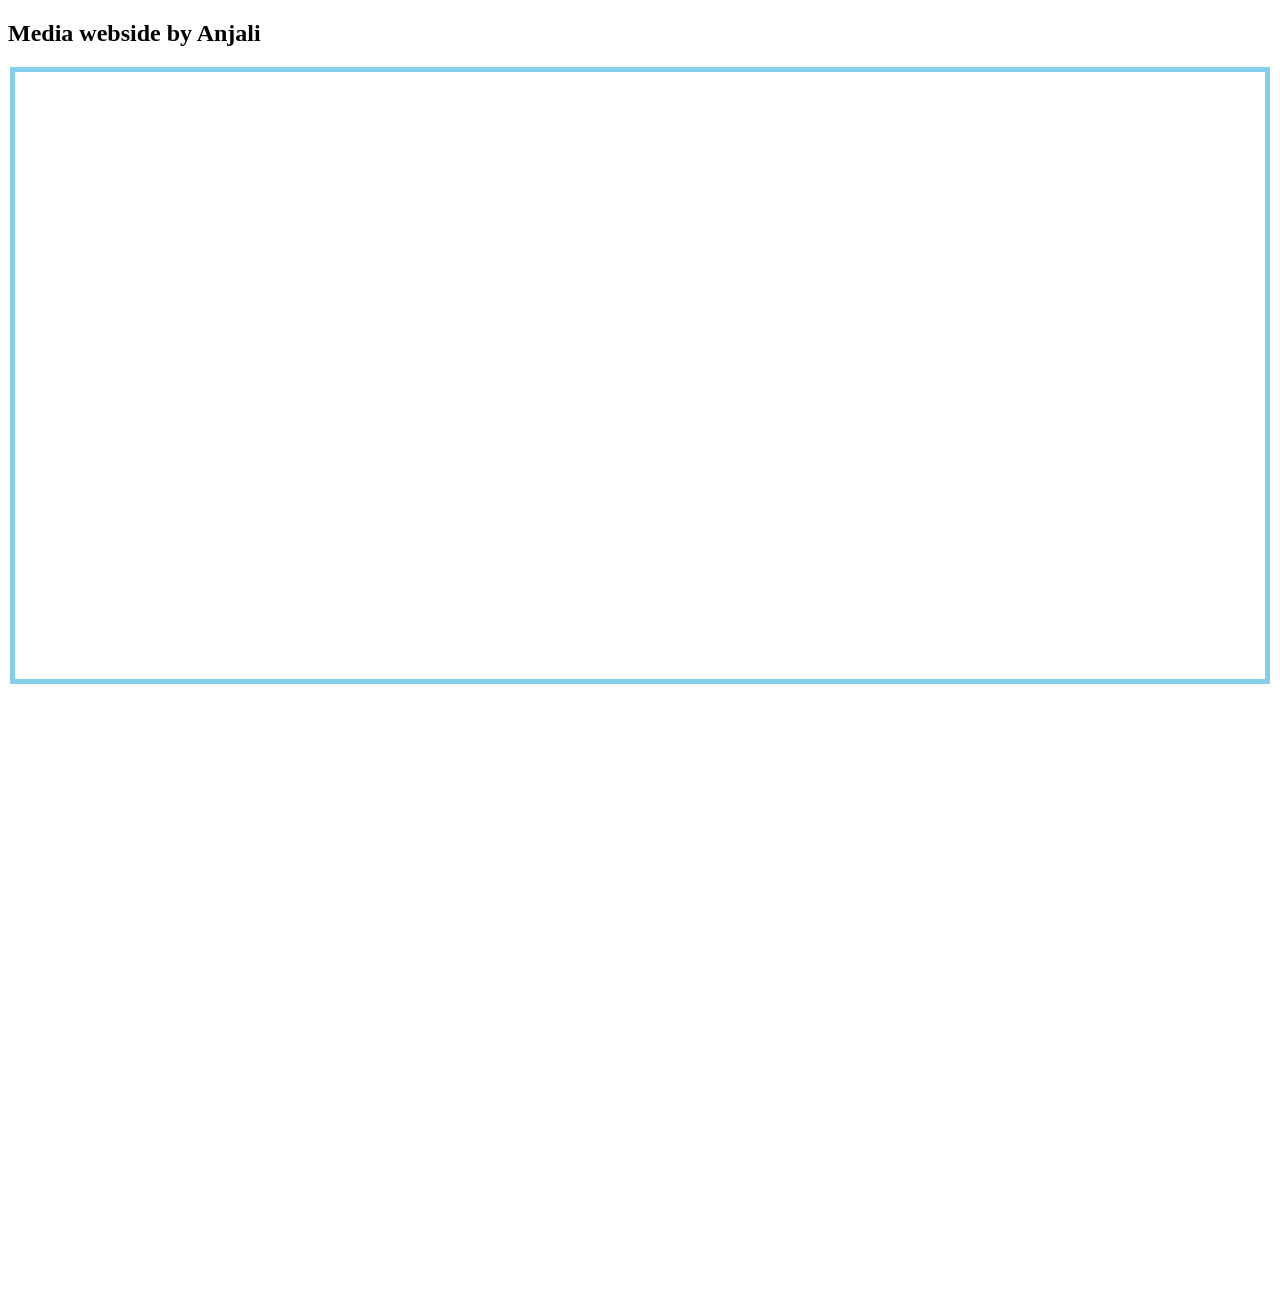
==== Project.html @ a4b48243 "." ====
<!DOCTYPE html>
<html lang="en">
<head>
    <meta charset="UTF-8">
    <meta name="viewport" content="width=device-width, initial-scale=1.0">
    <link rel="stylesheet" href="Style.css">
    <title>Media web. with audio and video</title>
</head>
<body>
    <h2>Media webside by Anjali</h2>

<div id="snap">

    <iframe src="https://www.snapchat.com/spotlight/W7_EDlXWTBiXAEEniNoMPwAAYb251b2t6dnhsAZ1Z2SlSAZ1Z2Sk8AAAAAQ/embed" height="600" width="340" title="snapchat video player" frameborder="0" allow="accelerometer; autoplay; clipboard-write; encrypted-media; gyroscope; picture-in-picture; web-share" allowfullscreen></iframe>
</div>
<br>
  <div>
   <iframe src="https://www.snapchat.com/spotlight/W7_EDlXWTBiXAEEniNoMPwAAYcGtzd2dybnh1AZ59bituAZ59biteAAAAAQ/embed" height="600" width="340" frameborder="0" allow="accelerometer; autoplay; clipboard-write; encrypted-media; gyroscope; picture-in-picture; web-share" allowfullscreen></iframe>
 </div>
</body>
</html>
---- Style.css ----
#snap {
        border: 5px solid skyblue;
        width: 340;
        padding-top: 3px;
        height: 600;
        margin: 2px;

    }
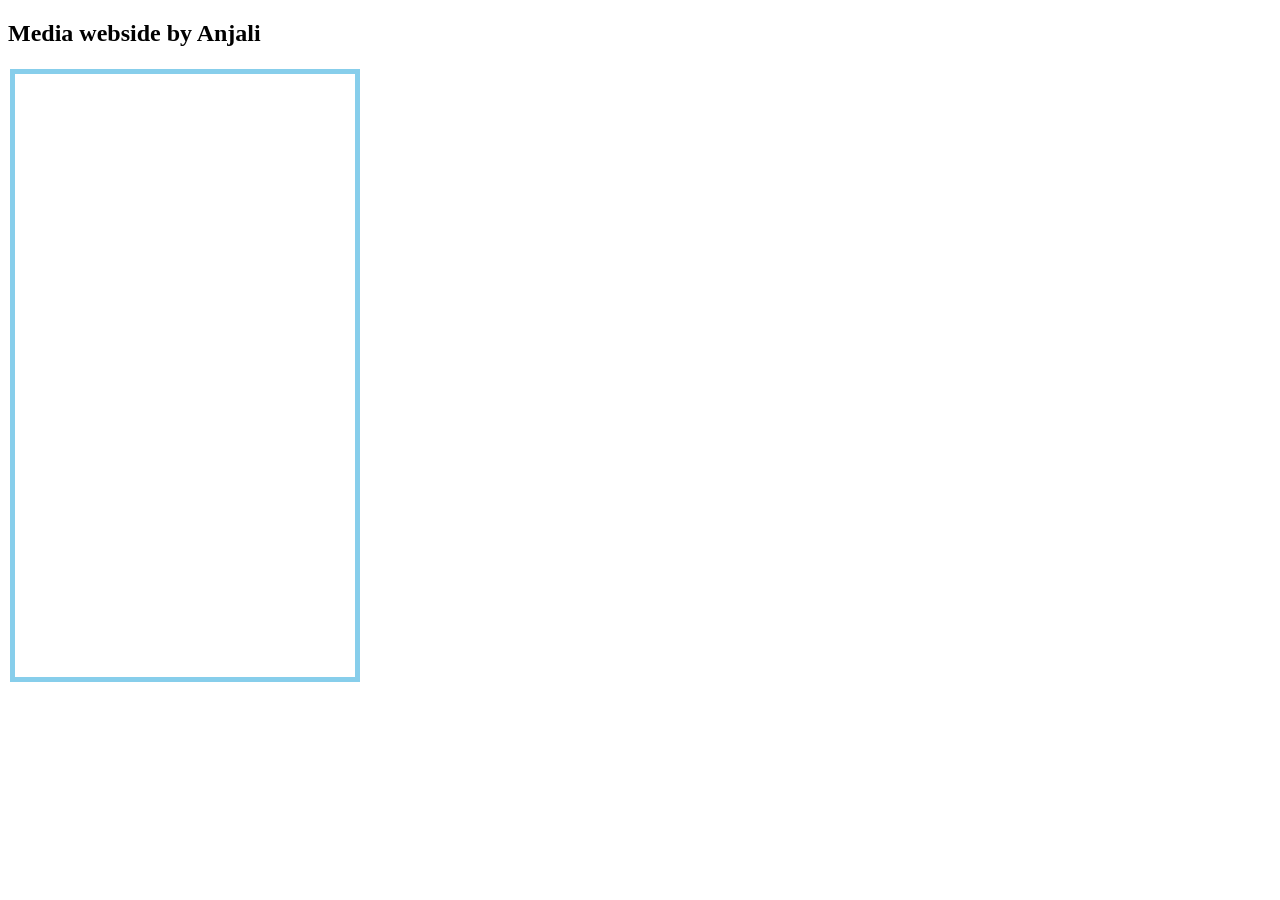
==== commit f9fd755c: "." ====
--- a/Project.html
+++ b/Project.html
@@ -9,13 +9,9 @@
 <body>
     <h2>Media webside by Anjali</h2>
 
-<div id="snap">
+    <iframe id="snap" src="https://www.snapchat.com/spotlight/W7_EDlXWTBiXAEEniNoMPwAAYb251b2t6dnhsAZ1Z2SlSAZ1Z2Sk8AAAAAQ/embed" height="600" width="340" title="snapchat video player" frameborder="0" allow="accelerometer; autoplay; clipboard-write; encrypted-media; gyroscope; picture-in-picture; web-share" allowfullscreen></iframe>
+    
+   <iframe src="https://www.snapchat.com/spotlight/W7_EDlXWTBiXAEEniNoMPwAAYcGtzd2dybnh1AZ59bituAZ59biteAAAAAQ/embed" height="600" width="340" frameborder="0" allow="accelerometer; autoplay; clipboard-write; encrypted-media; gyroscope; picture-in-picture; web-share" allowfullscreen></iframe>
 
-    <iframe src="https://www.snapchat.com/spotlight/W7_EDlXWTBiXAEEniNoMPwAAYb251b2t6dnhsAZ1Z2SlSAZ1Z2Sk8AAAAAQ/embed" height="600" width="340" title="snapchat video player" frameborder="0" allow="accelerometer; autoplay; clipboard-write; encrypted-media; gyroscope; picture-in-picture; web-share" allowfullscreen></iframe>
-</div>
-<br>
-  <div>
-   <iframe src="https://www.snapchat.com/spotlight/W7_EDlXWTBiXAEEniNoMPwAAYcGtzd2dybnh1AZ59bituAZ59biteAAAAAQ/embed" height="600" width="340" frameborder="0" allow="accelerometer; autoplay; clipboard-write; encrypted-media; gyroscope; picture-in-picture; web-share" allowfullscreen></iframe>
- </div>
 </body>
 </html>
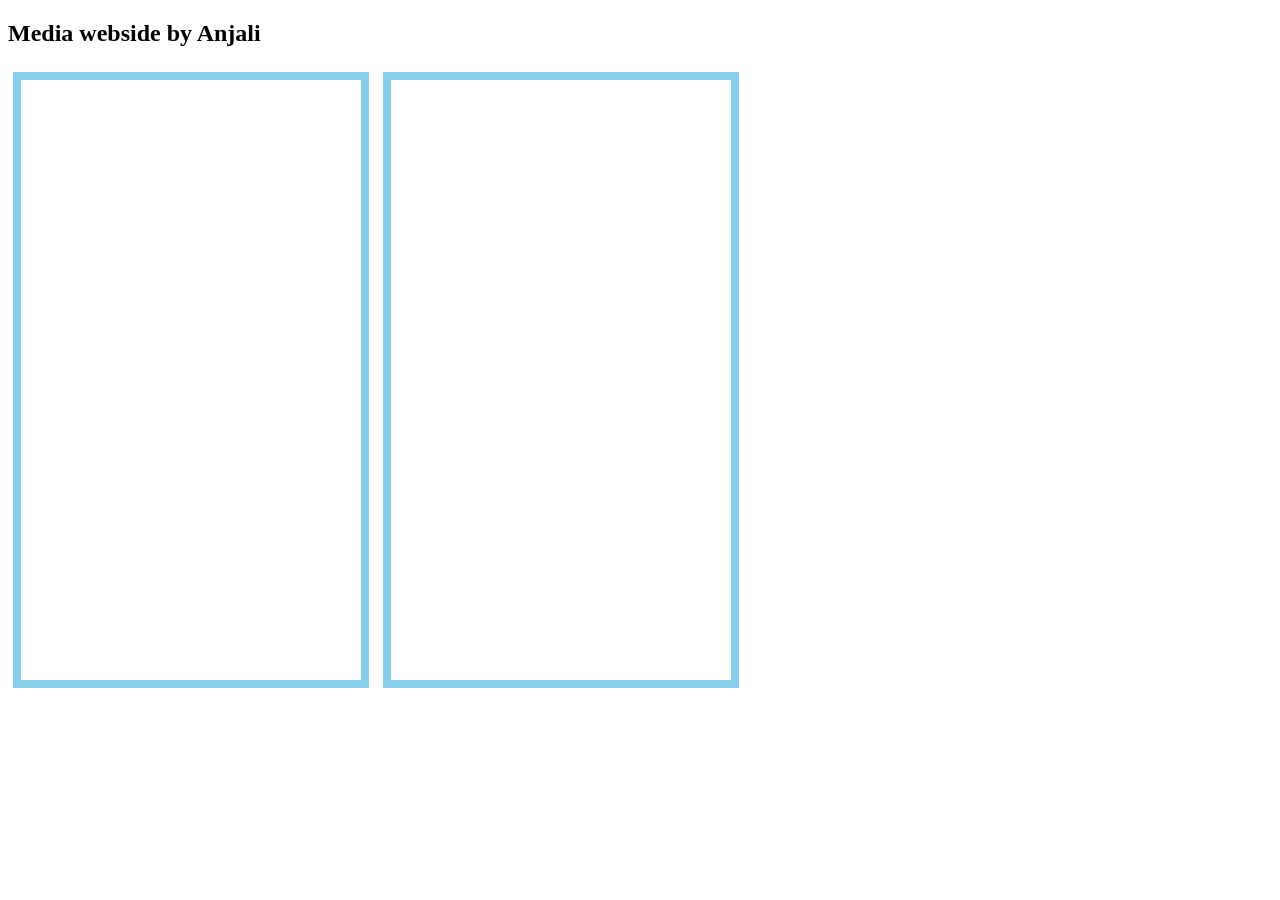
==== commit 0646ae2c: "." ====
--- a/Project.html
+++ b/Project.html
@@ -9,9 +9,9 @@
 <body>
     <h2>Media webside by Anjali</h2>
 
-    <iframe id="snap" src="https://www.snapchat.com/spotlight/W7_EDlXWTBiXAEEniNoMPwAAYb251b2t6dnhsAZ1Z2SlSAZ1Z2Sk8AAAAAQ/embed" height="600" width="340" title="snapchat video player" frameborder="0" allow="accelerometer; autoplay; clipboard-write; encrypted-media; gyroscope; picture-in-picture; web-share" allowfullscreen></iframe>
-    
-   <iframe src="https://www.snapchat.com/spotlight/W7_EDlXWTBiXAEEniNoMPwAAYcGtzd2dybnh1AZ59bituAZ59biteAAAAAQ/embed" height="600" width="340" frameborder="0" allow="accelerometer; autoplay; clipboard-write; encrypted-media; gyroscope; picture-in-picture; web-share" allowfullscreen></iframe>
+    <iframe class="snap" src="https://www.snapchat.com/spotlight/W7_EDlXWTBiXAEEniNoMPwAAYb251b2t6dnhsAZ1Z2SlSAZ1Z2Sk8AAAAAQ/embed" height="600" width="340" frameborder="0" allow="accelerometer; autoplay; clipboard-write; encrypted-media; gyroscope; picture-in-picture; web-share" allowfullscreen></iframe>
+
+   <iframe class="snap" src="https://www.snapchat.com/spotlight/W7_EDlXWTBiXAEEniNoMPwAAYcGtzd2dybnh1AZ59bituAZ59biteAAAAAQ/embed" height="600" width="340" frameborder="0" allow="accelerometer; autoplay; clipboard-write; encrypted-media; gyroscope; picture-in-picture; web-share" allowfullscreen></iframe>
 
 </body>
 </html>
--- a/Style.css
+++ b/Style.css
@@ -1,8 +1,8 @@
-#snap {
-        border: 5px solid skyblue;
+.snap {
+        border: 8px solid skyblue;
         width: 340;
-        padding-top: 3px;
+        padding: 0%;
         height: 600;
-        margin: 2px;
+        margin: 5px;
 
-    } +    } 
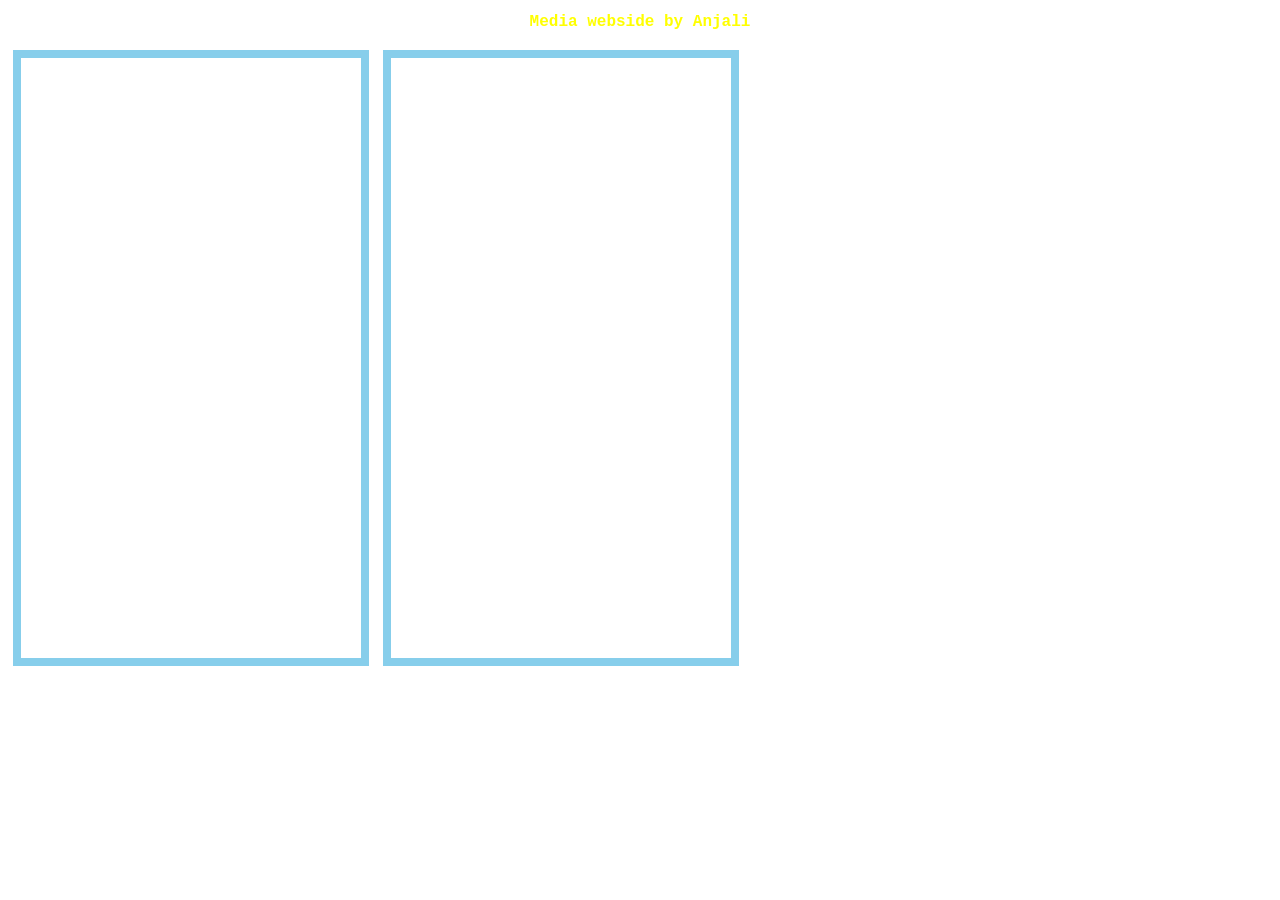
==== commit 5c2a8f76: "." ====
--- a/Project.html
+++ b/Project.html
@@ -7,7 +7,7 @@
     <title>Media web. with audio and video</title>
 </head>
 <body>
-    <h2>Media webside by Anjali</h2>
+    <h2 id="head"> Media webside by Anjali</h2>
 
     <iframe class="snap" src="https://www.snapchat.com/spotlight/W7_EDlXWTBiXAEEniNoMPwAAYb251b2t6dnhsAZ1Z2SlSAZ1Z2Sk8AAAAAQ/embed" height="600" width="340" frameborder="0" allow="accelerometer; autoplay; clipboard-write; encrypted-media; gyroscope; picture-in-picture; web-share" allowfullscreen></iframe>
 
--- a/Style.css
+++ b/Style.css
@@ -6,3 +6,10 @@
         margin: 5px;
 
     } 
+ #head {
+      text-align: center;
+      color: yellow;
+      font-weight: bold;
+      font-size: medium;
+      font-family: 'Courier New', Courier, monospace;
+ }
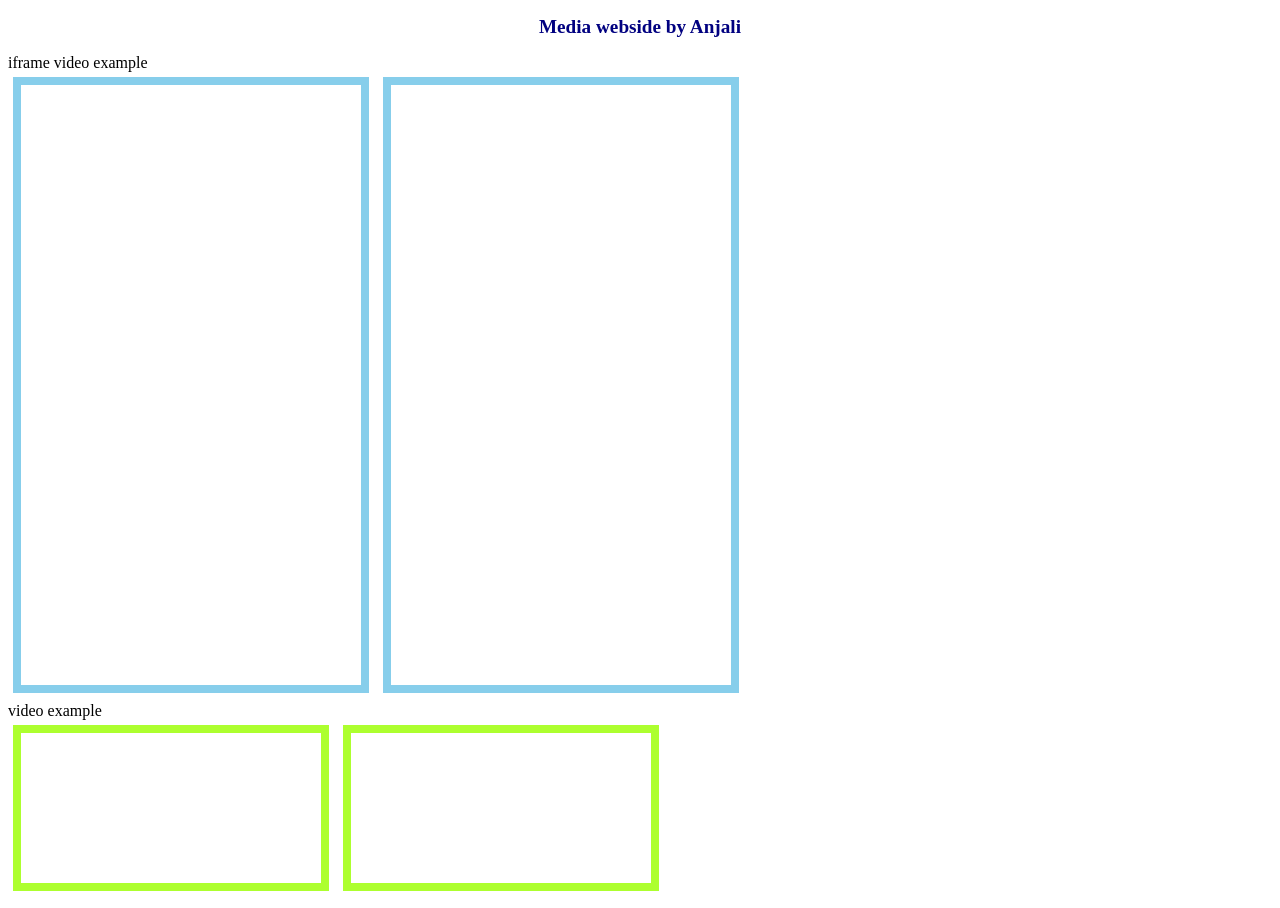
==== commit 3b03a806: "styling and video adding" ====
--- a/Project.html
+++ b/Project.html
@@ -9,9 +9,15 @@
 <body>
     <h2 id="head"> Media webside by Anjali</h2>
 
+  <div>iframe video example</div>
     <iframe class="snap" src="https://www.snapchat.com/spotlight/W7_EDlXWTBiXAEEniNoMPwAAYb251b2t6dnhsAZ1Z2SlSAZ1Z2Sk8AAAAAQ/embed" height="600" width="340" frameborder="0" allow="accelerometer; autoplay; clipboard-write; encrypted-media; gyroscope; picture-in-picture; web-share" allowfullscreen></iframe>
 
    <iframe class="snap" src="https://www.snapchat.com/spotlight/W7_EDlXWTBiXAEEniNoMPwAAYcGtzd2dybnh1AZ59bituAZ59biteAAAAAQ/embed" height="600" width="340" frameborder="0" allow="accelerometer; autoplay; clipboard-write; encrypted-media; gyroscope; picture-in-picture; web-share" allowfullscreen></iframe>
 
+   <div>video example</div>
+
+   <video class="video" src="video.mp4"></video>
+   <video class="video" src="video2.mp4"></video>
+
 </body>
 </html>
--- a/Style.css
+++ b/Style.css
@@ -6,10 +6,16 @@
         margin: 5px;
 
     } 
+
  #head {
       text-align: center;
-      color: yellow;
-      font-weight: bold;
-      font-size: medium;
-      font-family: 'Courier New', Courier, monospace;
- }+      color: navy;
+      font-weight: bolder;
+      font-size: larger;
+ }
+   .video {
+      border: 8px solid greenyellow;
+      width: auto;
+      height: auto;
+      margin: 5px;
+   }
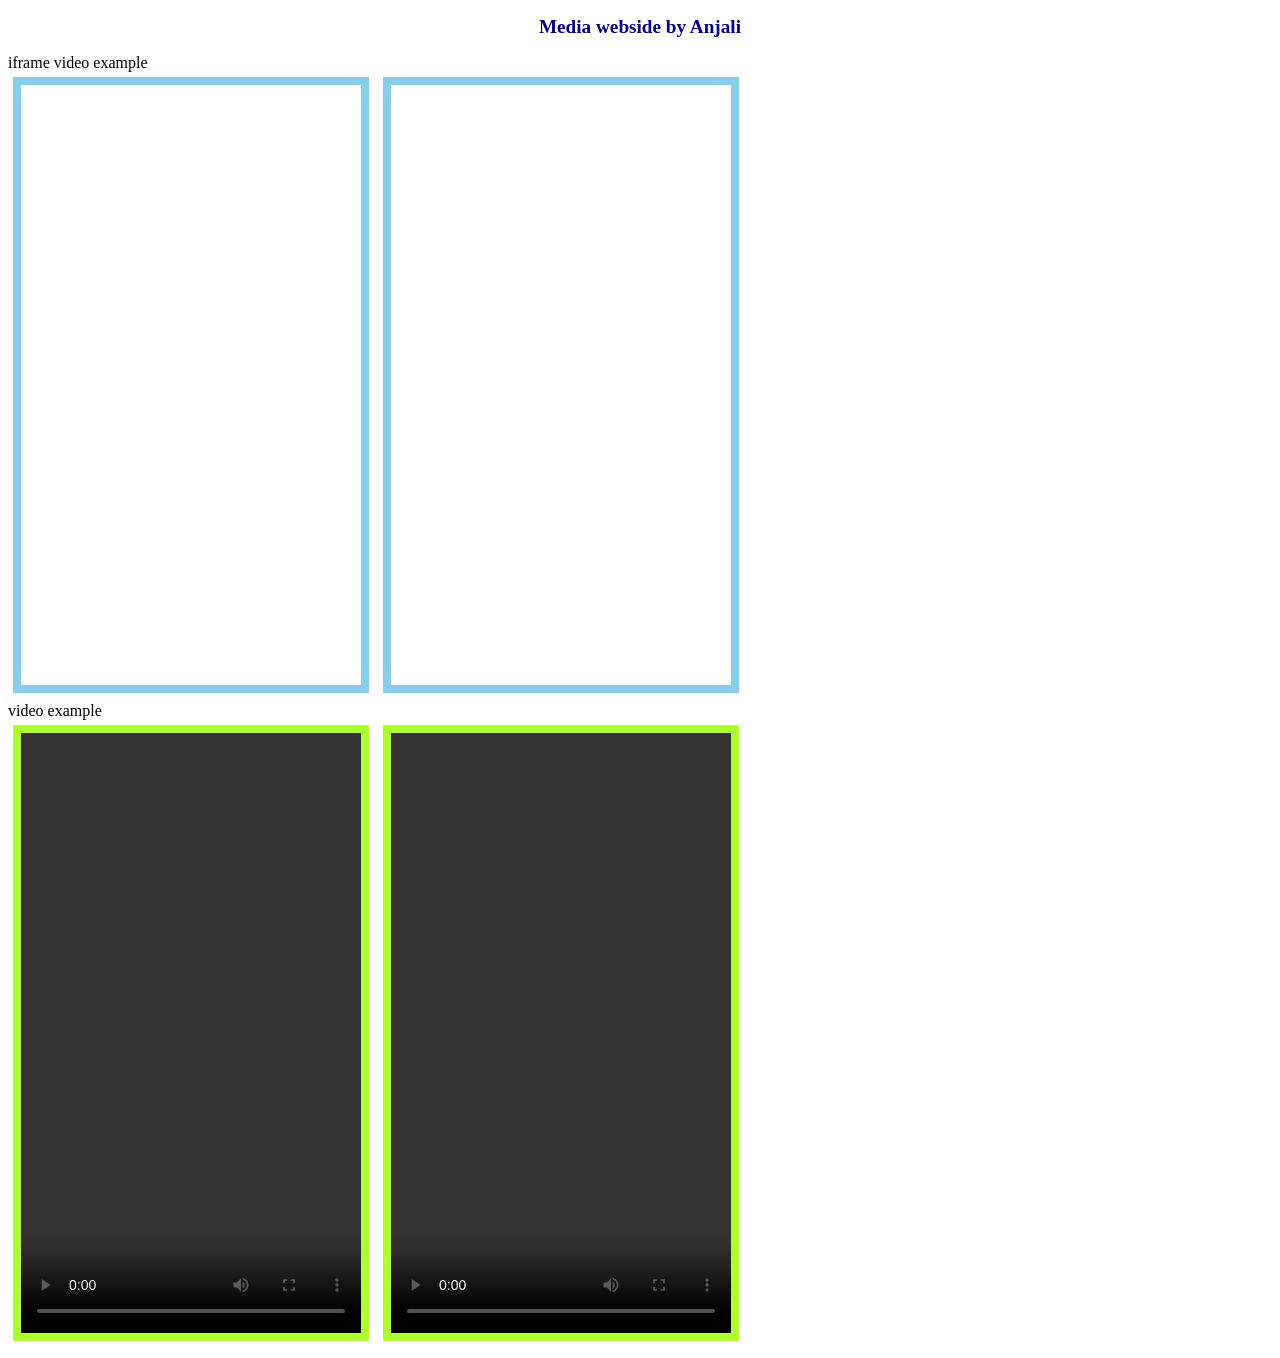
==== commit 6831f342: "height width" ====
--- a/Project.html
+++ b/Project.html
@@ -16,8 +16,8 @@
 
    <div>video example</div>
 
-   <video class="video" src="video.mp4"></video>
-   <video class="video" src="video2.mp4"></video>
+   <video class="video" src="video.mp4" height="600" width="340" controls></video>
+   <video class="video" src="video2.mp4" height="600" width="340" controls></video>
 
 </body>
 </html>
--- a/Style.css
+++ b/Style.css
@@ -15,7 +15,7 @@
  }
    .video {
       border: 8px solid greenyellow;
-      width: auto;
-      height: auto;
+      width: 340;
+      height: 600;
       margin: 5px;
-   }+   }
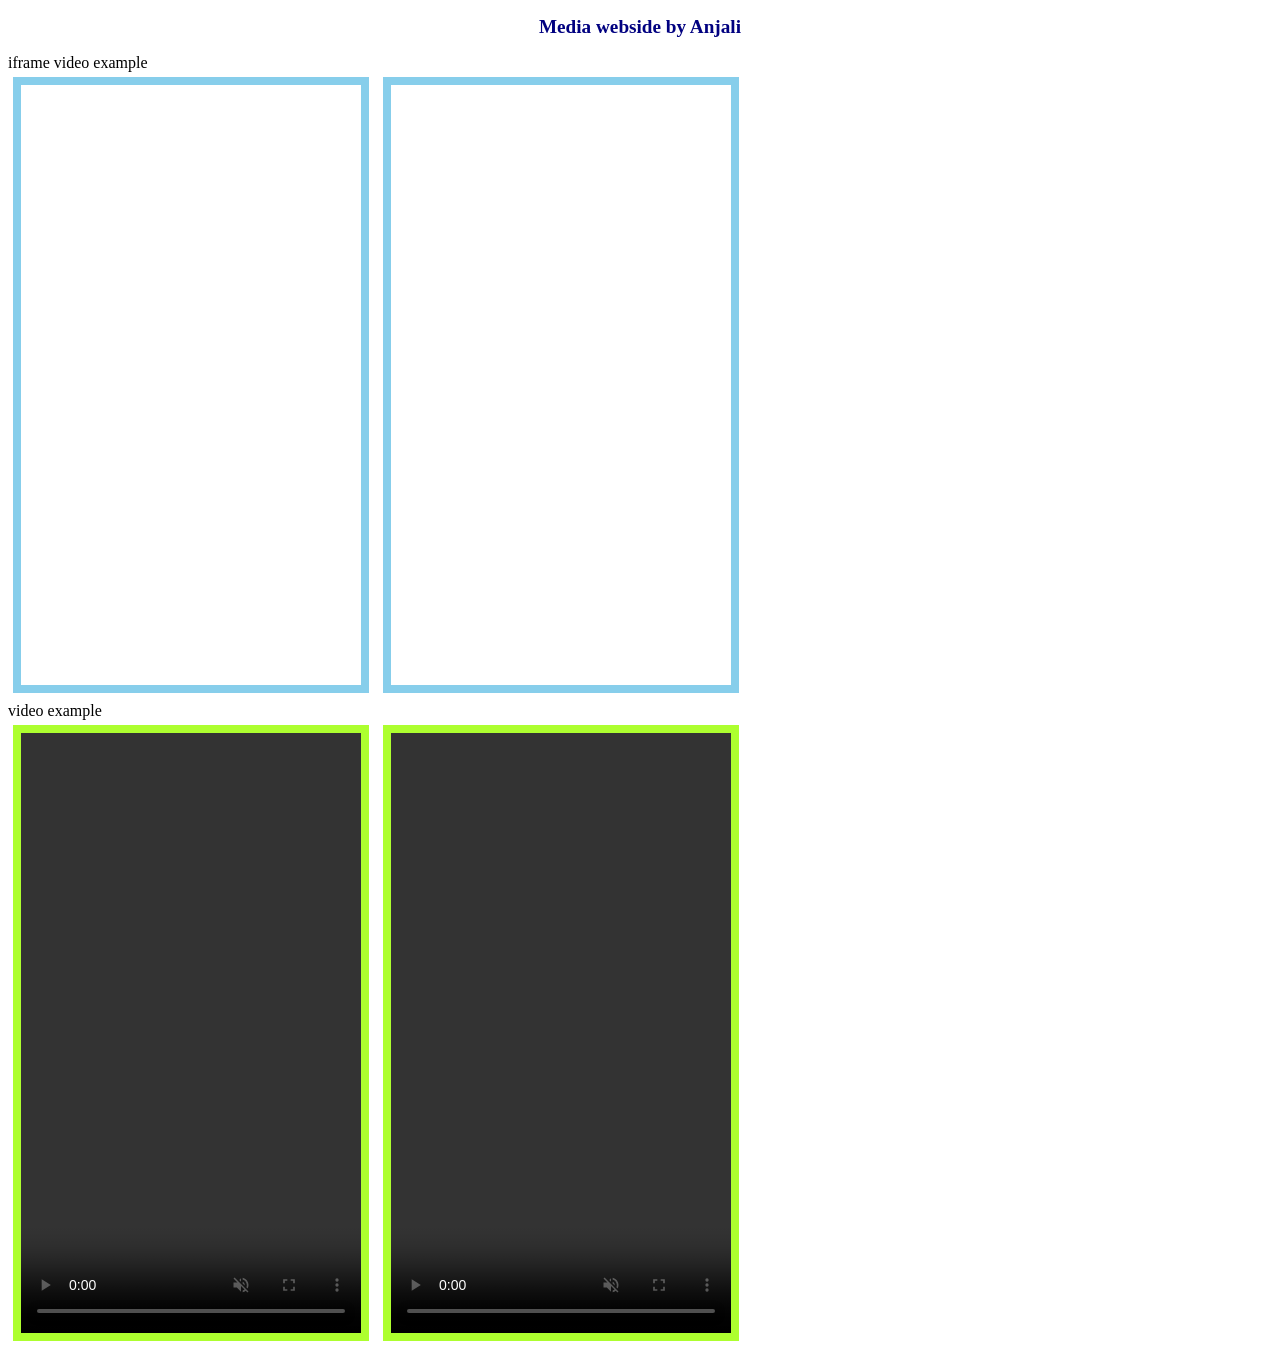
==== commit 9c38e1e3: "loop" ====
--- a/Project.html
+++ b/Project.html
@@ -16,8 +16,8 @@
 
    <div>video example</div>
 
-   <video class="video" src="video.mp4" height="600" width="340" controls></video>
-   <video class="video" src="video2.mp4" height="600" width="340" controls></video>
+   <video class="video" src="video.mp4" height="600" width="340" controls loop muted></video>
+   <video class="video" src="video2.mp4" height="600" width="340" controls loop muted></video>
 
 </body>
 </html>
--- a/Style.css
+++ b/Style.css
@@ -16,6 +16,7 @@
    .video {
       border: 8px solid greenyellow;
       width: 340;
+      padding: 0%;
       height: 600;
       margin: 5px;
    }
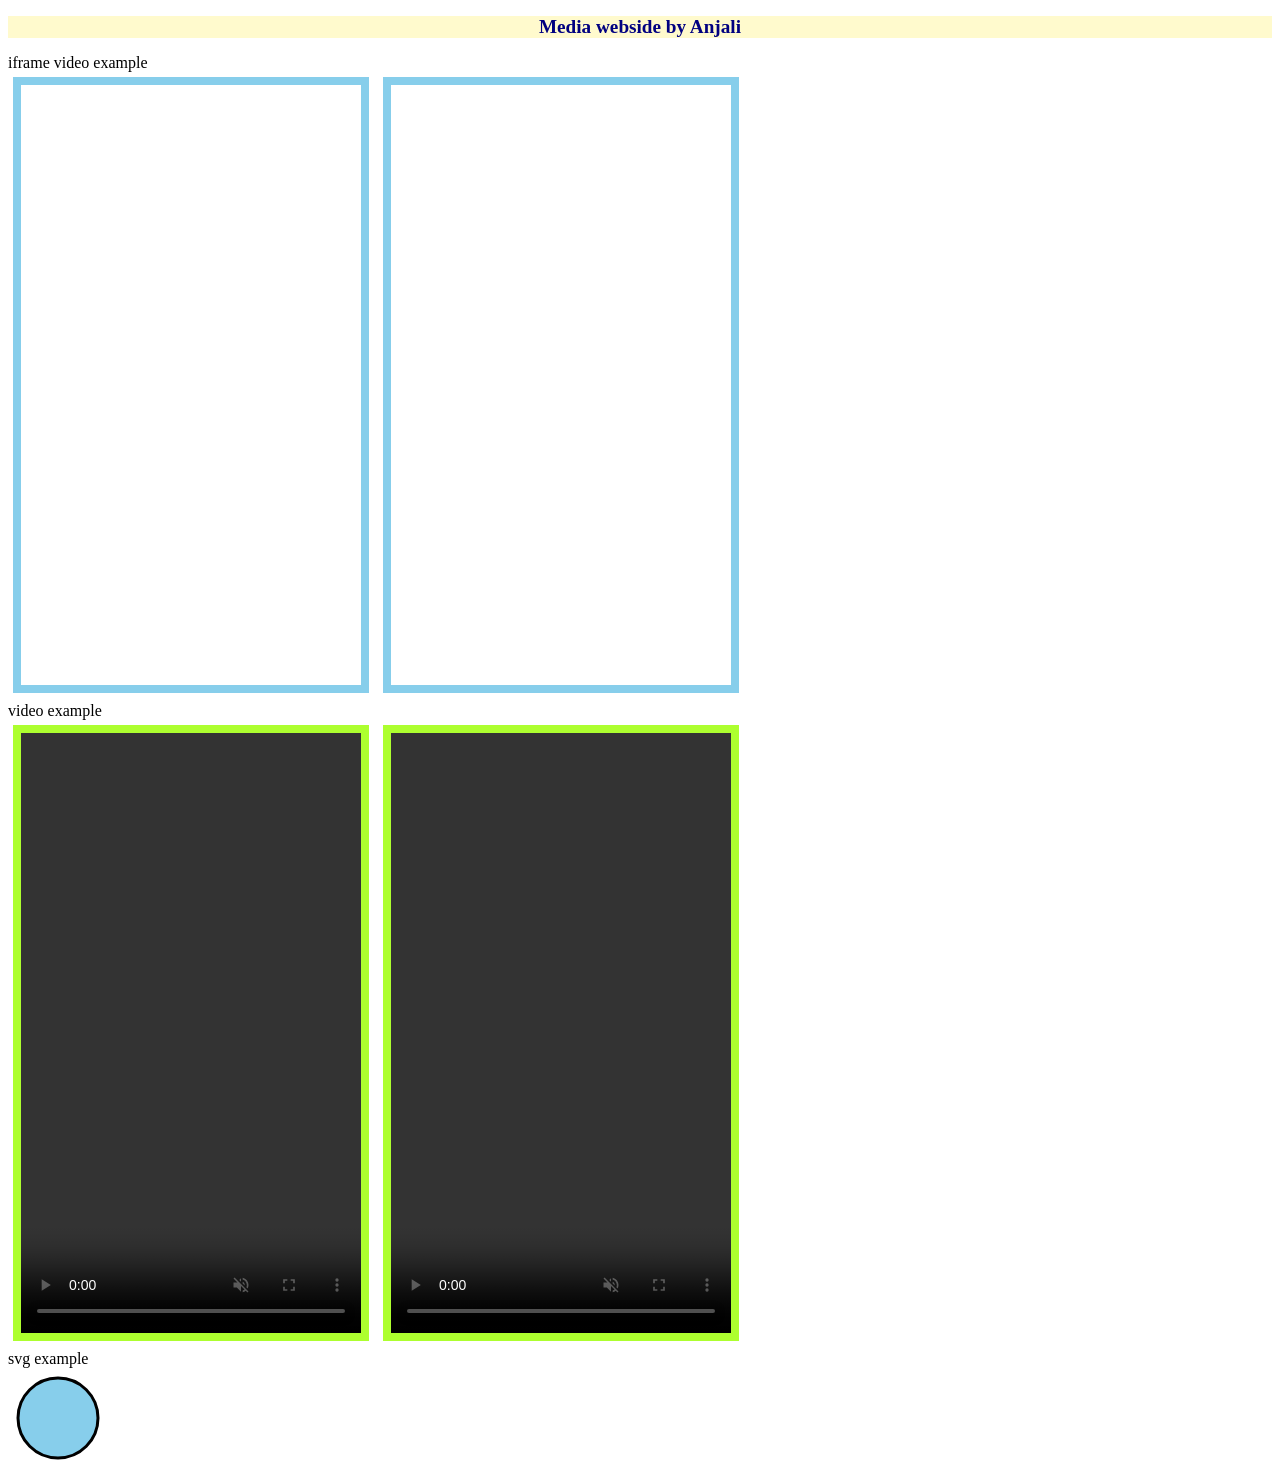
==== commit a6142fe5: "SVG" ====
--- a/Project.html
+++ b/Project.html
@@ -18,6 +18,11 @@
 
    <video class="video" src="video.mp4" height="600" width="340" controls loop muted></video>
    <video class="video" src="video2.mp4" height="600" width="340" controls loop muted></video>
-
+  
+   <div>svg example</div>
+  
+  <svg height="100" width="100">
+  <circle cx="50" cy="50" r="40" stroke="black" stroke-width="3" fill="skyblue" />
+                </svg>
 </body>
 </html>
--- a/Style.css
+++ b/Style.css
@@ -12,6 +12,7 @@
       color: navy;
       font-weight: bolder;
       font-size: larger;
+      background-color:lemonchiffon; 
  }
    .video {
       border: 8px solid greenyellow;
